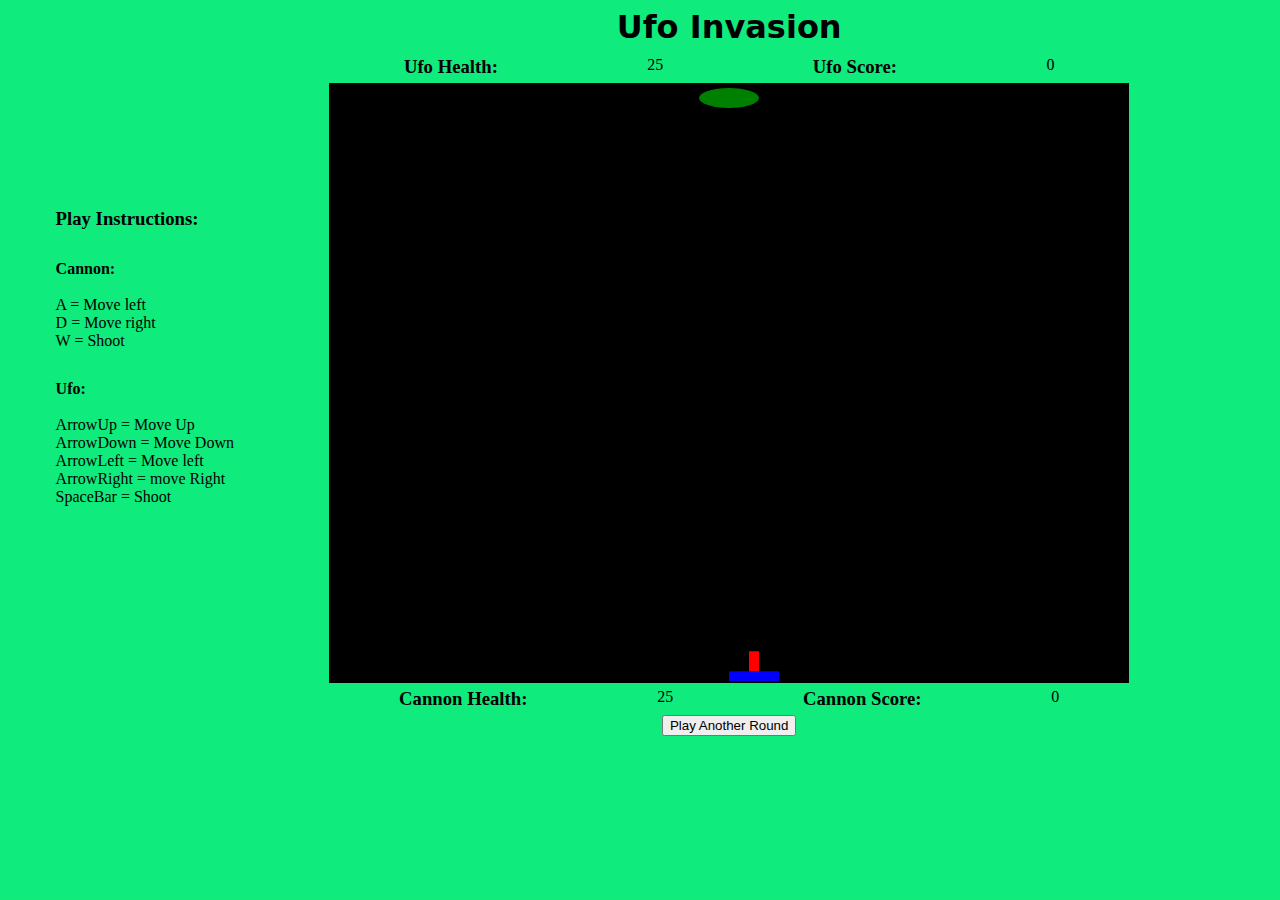
==== index.html @ ffbd81a9 "html renamed" ====
<!DOCTYPE html>
<html lang="en">
<head>
    <meta charset="UTF-8">
    <meta name="viewport" content="width=device-width, initial-scale=1.0">
    <link rel="stylesheet" href="ufoInvasion.css">
    <title>Document</title>
</head>
<body>
    <div class="leftSide">
        <h3>Play Instructions:</h3>
        <p class="InstCannon"><h4>Cannon:</h4><br> A = Move left<br> D = Move right<br> W = Shoot </p>
        <p class="InstUfo"><h4>Ufo:</h4><br> ArrowUp = Move Up<br> ArrowDown = Move Down<br> ArrowLeft = Move left<br> ArrowRight = move Right<br> SpaceBar = Shoot</p>
    </div>

    <div class="centerBody">
        <h1>Ufo Invasion</h1>

        <div class="rap1">
            <span class="ufoHealthRap">
                <h3>Ufo Health:</h3>
                <span id="ufoHealth"></span>
                <h3>Ufo Score:</h3>
                <span id="ufoScore"></span>
            </span>

            <canvas id="gameArea" width="800" height="600"></canvas>

            <span class="cannonHealthRap">
                <h3>Cannon Health:</h3>
                <span id="cannonHealth"></span>
                <h3>Cannon Score:</h3>
                <span id="cannonScore"></span>
            </span>
        </div>

        <div>
            <button id="restartButton">Play Another Round</button>
        </div>
    </div>

    <div class="rightSide"></div>
    <script src="ufoInv.js" type="module"></script>
    <script src="updateScreen.js" type="module"></script>
    <script src="restartHandeler.js" type="module"></script>
</body>
</html>
---- ufoInvasion.css ----
body {
    display: flex;
    flex-direction: row;
    justify-content: space-around;
    align-items: center;
    background: linear-gradient(0deg,
    rgba(12,235,122,0.9850533963585434) 100%,
    rgba(34,193,195,1) 0%);
}
.centerBody {
    display: flex;
    flex-direction: column;
    align-items: center;
}
h1 {
    margin: 0;
    margin-bottom: 10px;
    color: black;
    font-family: system-ui, -apple-system, BlinkMacSystemFont, 'Segoe UI', Roboto, Oxygen, Ubuntu, Cantarell, 'Open Sans', 'Helvetica Neue', sans-serif;
}

h3 {
    margin: 0;
}
h4 {
    margin: 8px 0 0 0;
}
p {
    margin: 0 0 30px 0;
}
.rap1 {
    display: flex;
    flex-direction: column;
}
.ufoHealthRap {
    display: flex;
    justify-content: space-around;
    margin-bottom: 5px;
}
.cannonHealthRap {
    display: flex;
    justify-content: space-around;
    margin: 5px;
}
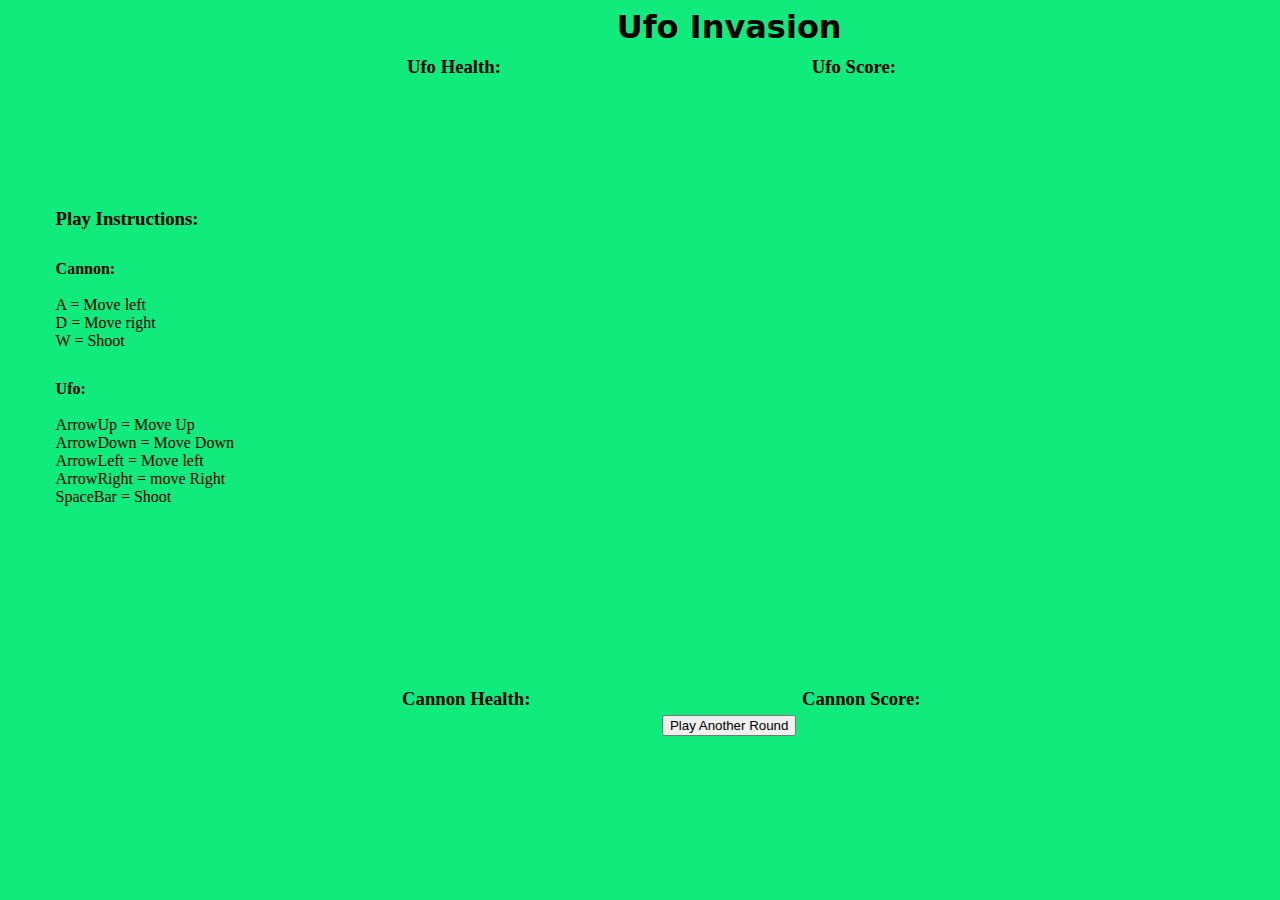
==== commit fcb0cca2: "removed unused script tags on html file" ====
--- a/index.html
+++ b/index.html
@@ -41,7 +41,5 @@
 
     <div class="rightSide"></div>
     <script src="ufoInv.js" type="module"></script>
-    <script src="updateScreen.js" type="module"></script>
-    <script src="restartHandeler.js" type="module"></script>
 </body>
 </html>